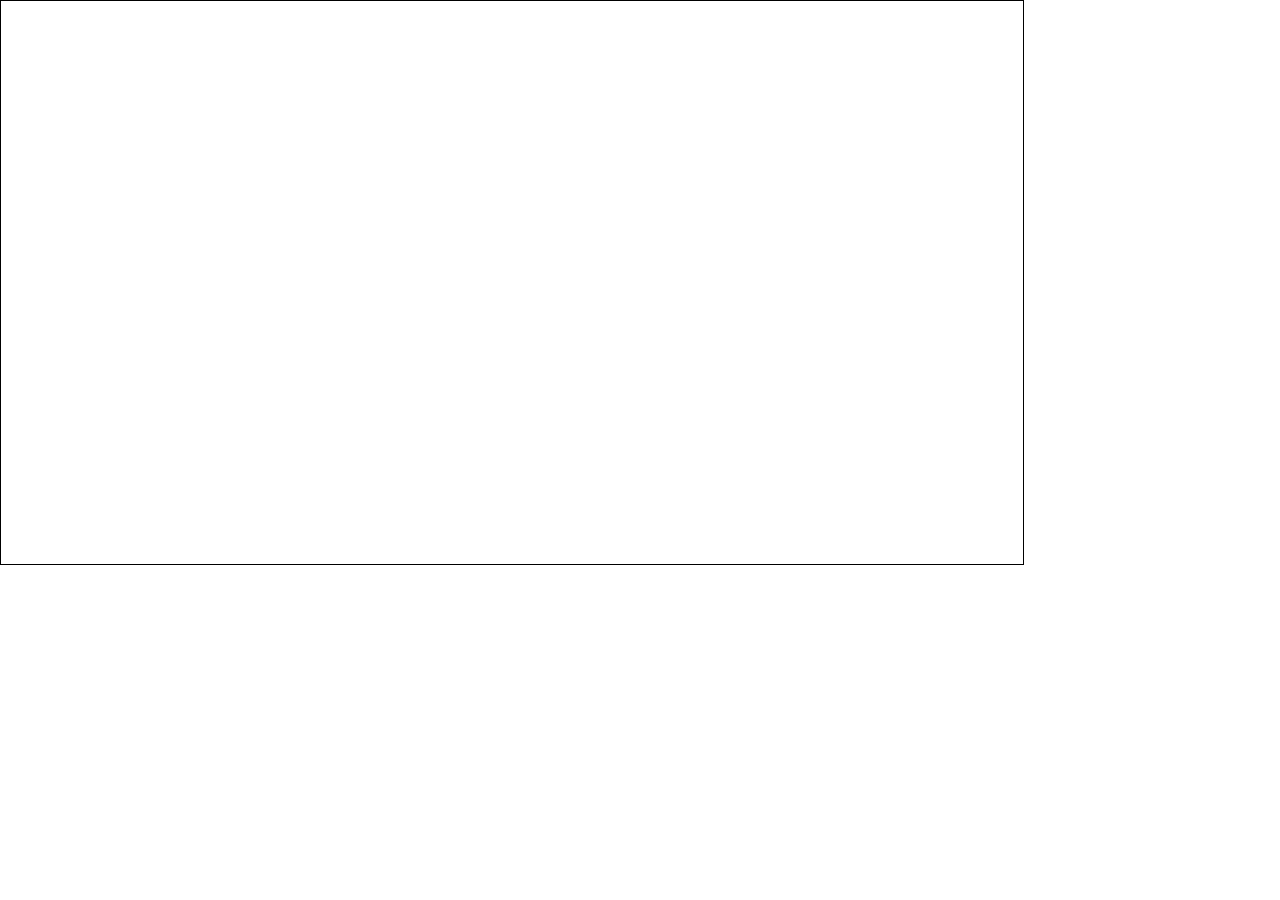
==== simulators/particles/index.html @ 7136f897 "Rename files" ====
<!DOCTYPE html>
<html lang="en">
<head>
  <meta charset="UTF-8">
  <meta name="viewport" content="width=device-width, initial-scale=1.0">
  <meta http-equiv="X-UA-Compatible" content="ie=edge">
  <link rel=stylesheet type="text/css" href="index.css">
  <script type ="text/javascript" src="jquery.js"></script>
  <script type ="text/javascript" src="jcanvas.min.js"></script>
  <script type ="text/javascript" src="point.js"></script>
  <script type ="text/javascript" src="particle.js"></script>
  <script type ="text/javascript" src="simulation.js"></script>
</head>
<body>
  <canvas class="canvas" id="canvas" width="1024" height="565" ></canvas>
  <script type ="text/javascript" src="index.js"></script>
</body>
</html>
---- simulators/particles/index.css ----
*{margin:auto; padding:0px;box-sizing: border-box;}
.canvas
{
  position: relative;
  border:1px solid black;
  width: 1024px;
  height: 565px;
}
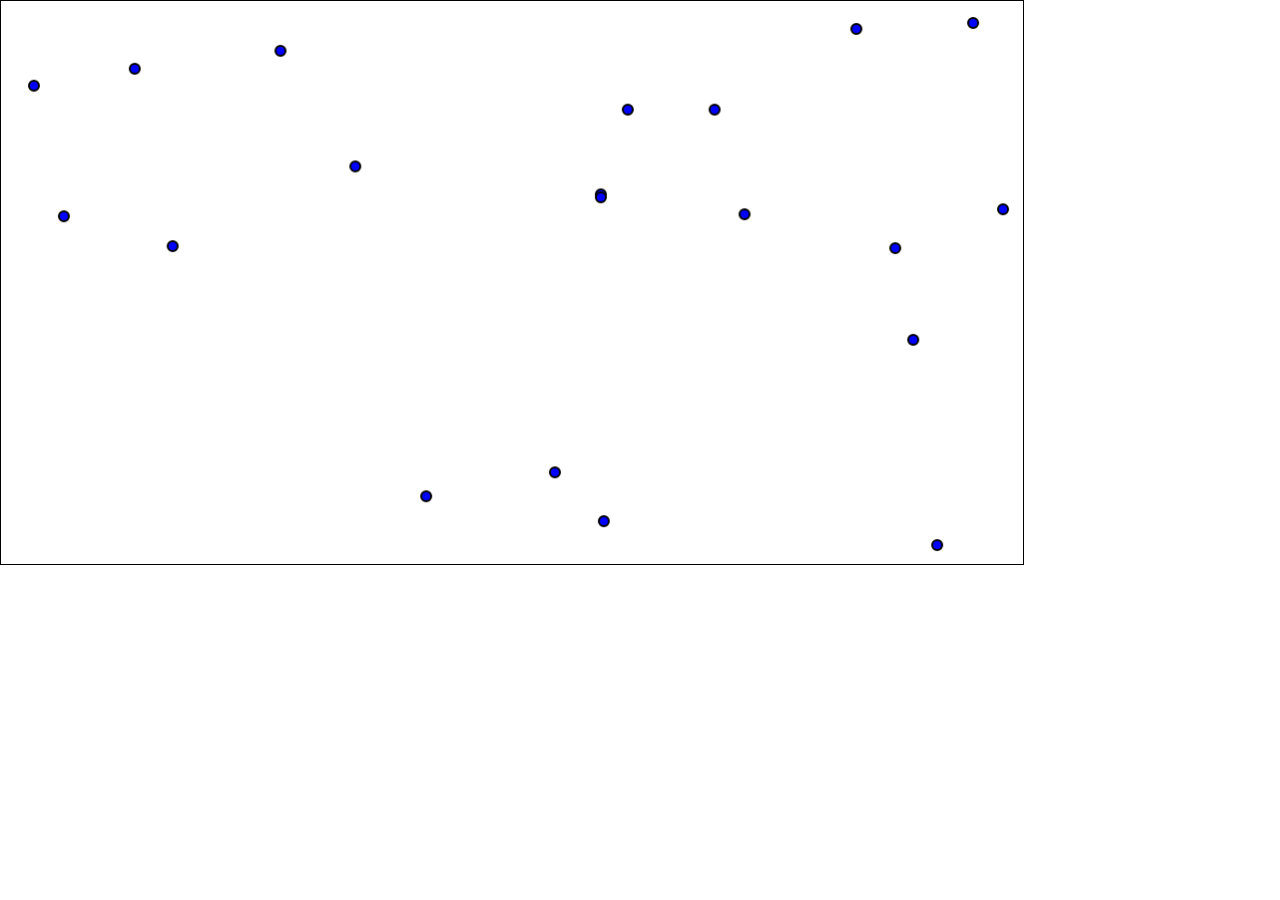
==== commit 0df0ffb0: "new simulator and drawing meter" ====
--- a/simulators/particles/index.html
+++ b/simulators/particles/index.html
@@ -7,12 +7,15 @@
   <link rel=stylesheet type="text/css" href="index.css">
   <script type ="text/javascript" src="jquery.js"></script>
   <script type ="text/javascript" src="jcanvas.min.js"></script>
+  <script type ="text/javascript" src="index.js"></script>
   <script type ="text/javascript" src="point.js"></script>
   <script type ="text/javascript" src="particle.js"></script>
-  <script type ="text/javascript" src="simulation.js"></script>
+  <script type ="text/javascript" src="simulator.js"></script>
+
 </head>
 <body>
   <canvas class="canvas" id="canvas" width="1024" height="565" ></canvas>
-  <script type ="text/javascript" src="index.js"></script>
+
+
 </body>
 </html>
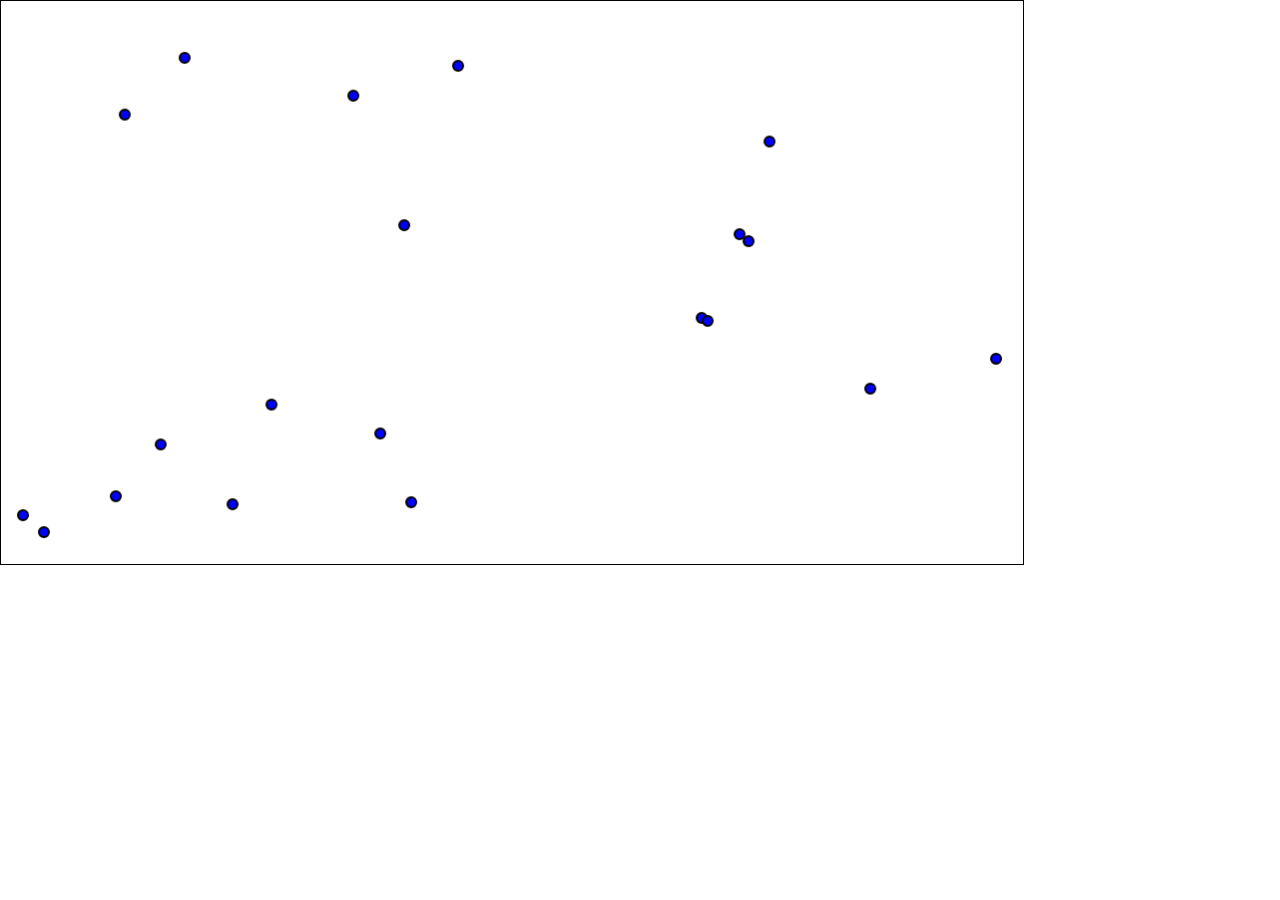
==== commit e6e2666b: "Graphs, jquerry instead of context, collision test" ====
--- a/simulators/particles/index.html
+++ b/simulators/particles/index.html
@@ -5,15 +5,13 @@
   <meta name="viewport" content="width=device-width, initial-scale=1.0">
   <meta http-equiv="X-UA-Compatible" content="ie=edge">
   <link rel=stylesheet type="text/css" href="index.css">
-  <script type ="text/javascript" src="jquery.js"></script>
-  <script type ="text/javascript" src="jcanvas.min.js"></script>
   <script type ="text/javascript" src="index.js"></script>
   <script type ="text/javascript" src="point.js"></script>
   <script type ="text/javascript" src="particle.js"></script>
   <script type ="text/javascript" src="simulator.js"></script>
 
 </head>
-<body>
+<body onload="initialize()">
   <canvas class="canvas" id="canvas" width="1024" height="565" ></canvas>
 
 
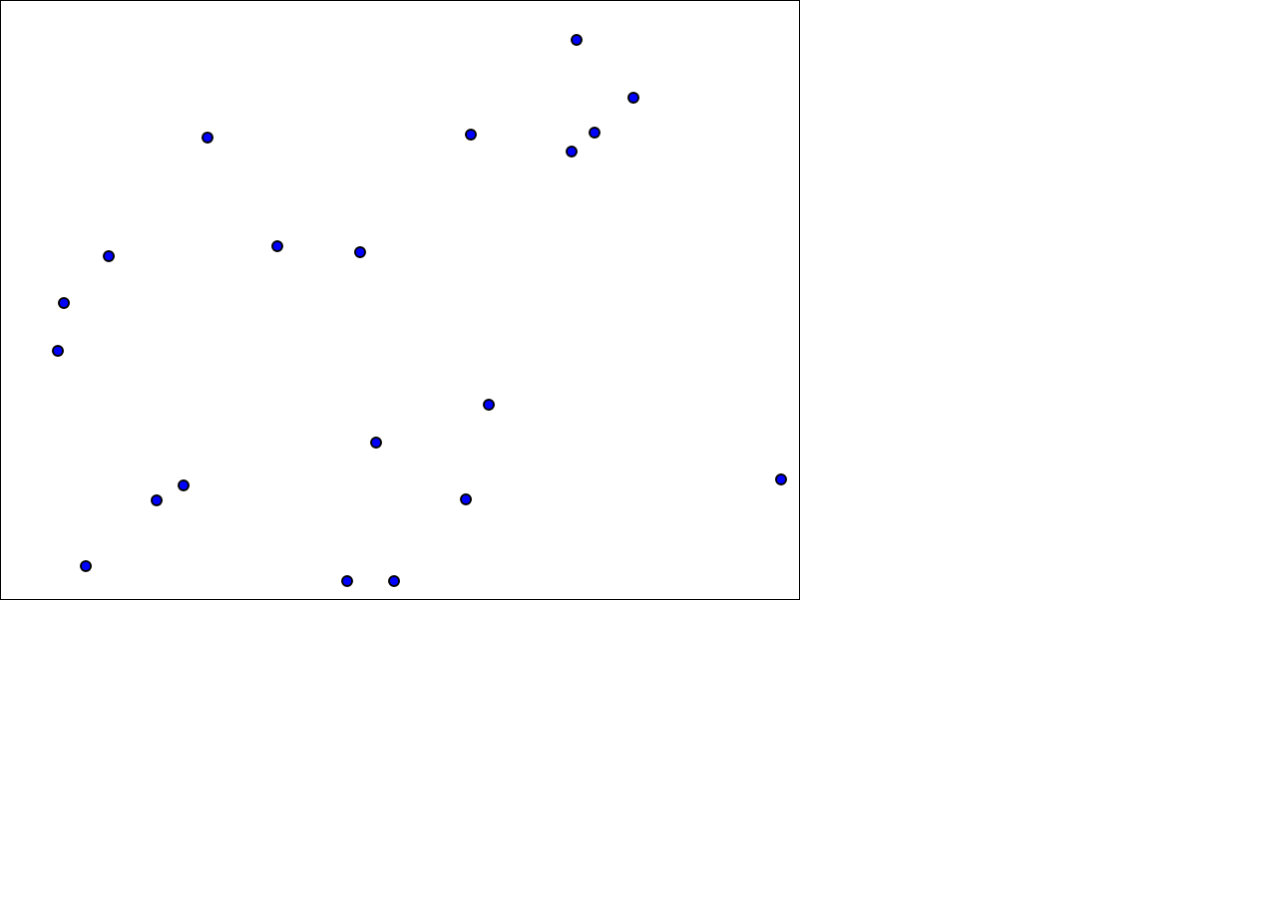
==== commit 2aeb9106: "update pixel" ====
--- a/simulators/particles/index.html
+++ b/simulators/particles/index.html
@@ -12,7 +12,7 @@
 
 </head>
 <body onload="initialize()">
-  <canvas class="canvas" id="canvas" width="1024" height="565" ></canvas>
+  <canvas class="canvas" id="canvas" width="800" height="600" ></canvas>
 
 
 </body>
--- a/simulators/particles/index.css
+++ b/simulators/particles/index.css
@@ -3,6 +3,6 @@
 {
   position: relative;
   border:1px solid black;
-  width: 1024px;
-  height: 565px;
+  width: 800px;
+  height: 600px;
 }
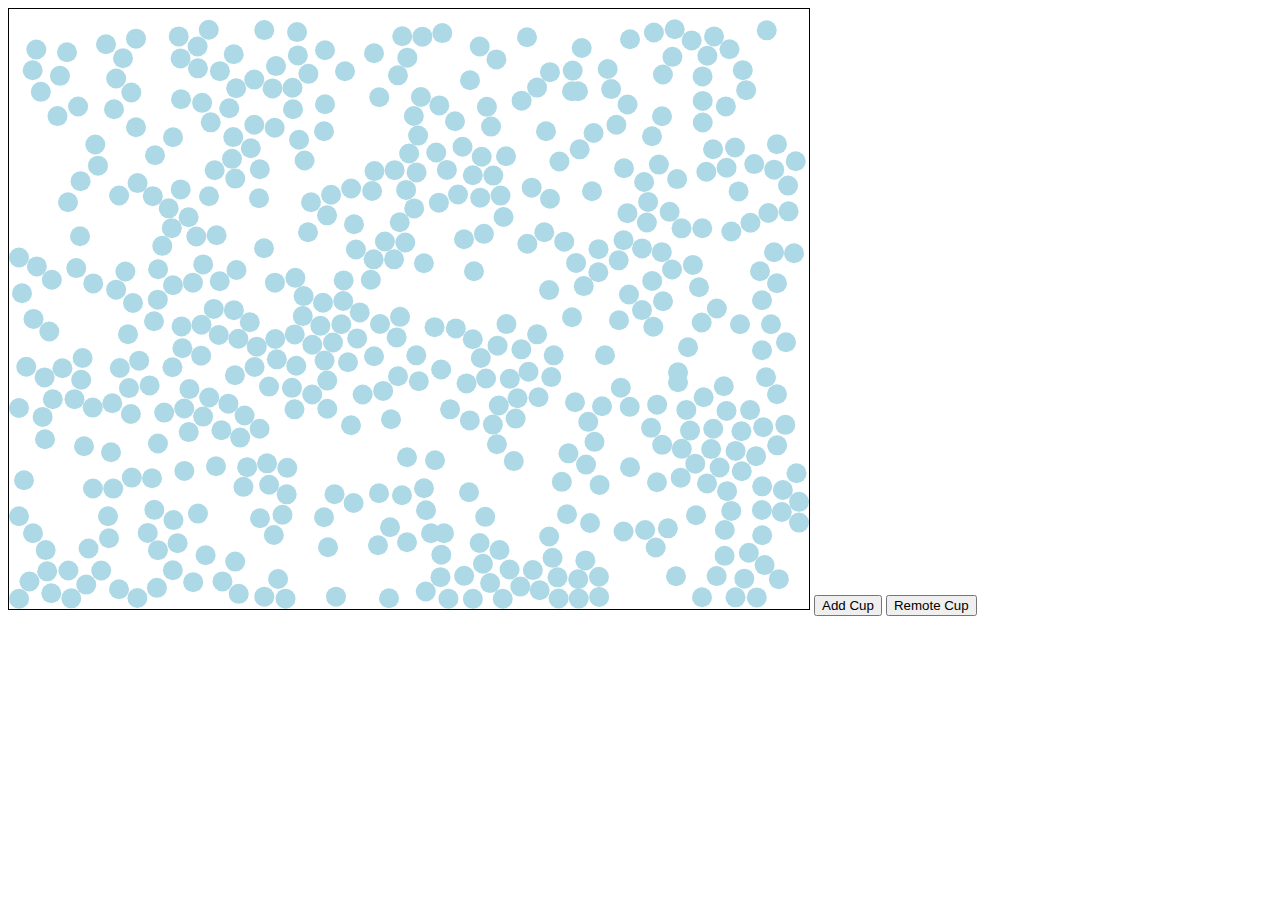
==== commit c9c82e23: "Add cup and remote cup button" ====
--- a/simulators/particles/index.html
+++ b/simulators/particles/index.html
@@ -13,6 +13,9 @@
 </head>
 <body onload="initialize()">
   <canvas class="canvas" id="canvas" width="800" height="600" ></canvas>
+  <button onclick="addCup()">Add Cup</button>
+  <button onclick="remoteCup()">Remote Cup</button>
+
 
 
 </body>
--- a/simulators/particles/index.css
+++ b/simulators/particles/index.css
@@ -1,8 +1,4 @@
-*{margin:auto; padding:0px;box-sizing: border-box;}
 .canvas
 {
-  position: relative;
   border:1px solid black;
-  width: 800px;
-  height: 600px;
 }
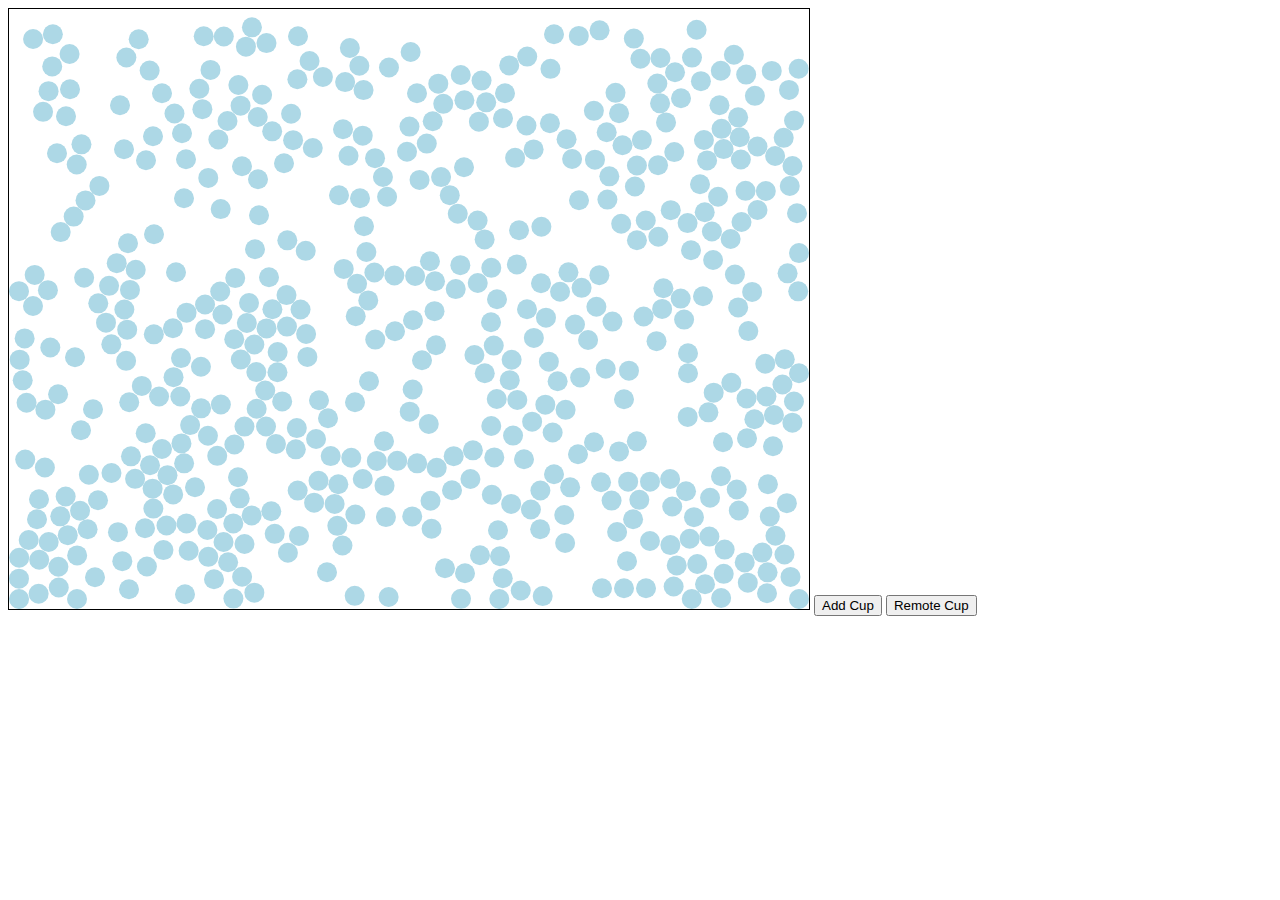
==== commit 9f53d94c: "complementing programs" ====
--- a/simulators/particles/index.html
+++ b/simulators/particles/index.html
@@ -15,6 +15,8 @@
   <canvas class="canvas" id="canvas" width="800" height="600" ></canvas>
   <button onclick="addCup()">Add Cup</button>
   <button onclick="remoteCup()">Remote Cup</button>
+  
+
 
 
 
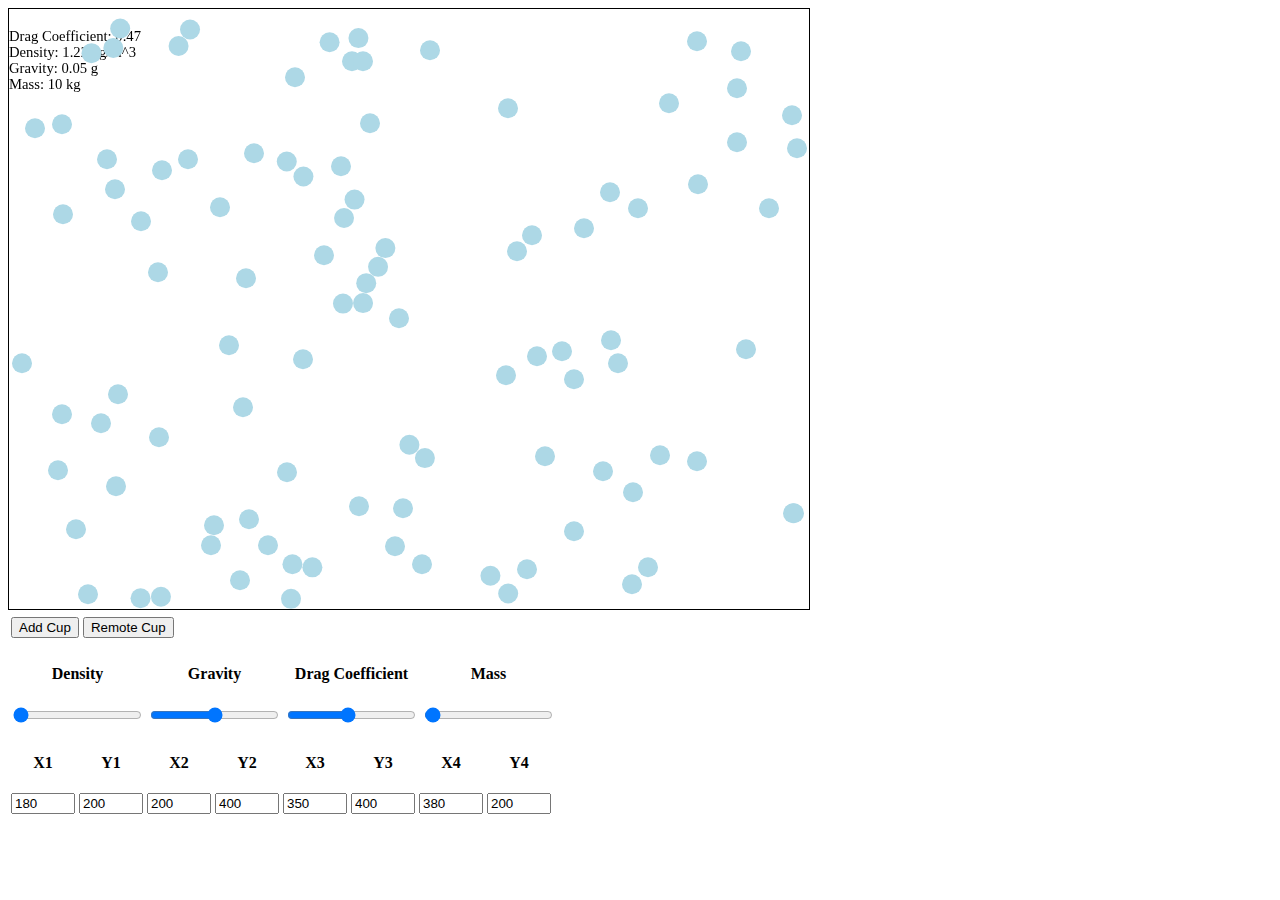
==== commit c5fe6a3b: "Complementing programs" ====
--- a/simulators/particles/index.html
+++ b/simulators/particles/index.html
@@ -13,9 +13,101 @@
 </head>
 <body onload="initialize()">
   <canvas class="canvas" id="canvas" width="800" height="600" ></canvas>
-  <button onclick="addCup()">Add Cup</button>
-  <button onclick="remoteCup()">Remote Cup</button>
-  
+  <table>
+    <tr>
+      <th>
+        <div>
+          <button onclick="addCup()">Add Cup</button>
+        </div>
+      </th>
+      <th>
+        <div>
+            <button onclick="remoteCup()">Remote Cup</button>
+        </div>
+      </th>
+    </tr>
+  </table>
+  <table>
+			<tr>
+				<th>
+					<div>
+						<h4>Density</h4>
+						<input type="range" id="density" min="0" step="0.01" max="1000" value="1.22"/>
+					</div>
+				</th>
+				<th>
+					<div>
+						<h4>Gravity</h4>
+						<input type="range" id="gravity" min="0" step="0.01" max="0.1" value="0.05"/>
+					</div>
+				</th>
+				<th>
+					<div>
+						<h4>Drag Coefficient</h4>
+						<input type="range" id="drag" min="0" step="0.01" max="1" value="0.47"/>
+					</div>
+				</th>
+        <th>
+					<div>
+						<h4>Mass</h4>
+						<input type="range" id="mass" min="1" step="9" max="1000" value="10"/>
+					</div>
+				</th>
+			</tr>
+		</table>
+
+    <table>
+      <tr>
+        <th>
+          <div>
+            <h4>X1</h4>
+            <input type="number" id="x1" min="0" max="790" value="180"/>
+          </div>
+        </th>
+        <th>
+          <div>
+            <h4>Y1</h4>
+            <input type="number" id="y1" min="0" max="590" value="200"/>
+          </div>
+        </th>
+        <th>
+          <div>
+            <h4>X2</h4>
+            <input type="number" id="x2" min="0" max="790" value="200"/>
+          </div>
+        </th>
+        <th>
+          <div>
+            <h4>Y2</h4>
+            <input type="number" id="y2" min="10" max="600" value="400"/>
+          </div>
+        </th>
+        <th>
+          <div>
+            <h4>X3</h4>
+            <input type="number" id="x3" min="10" max="800" value="350"/>
+          </div>
+        </th>
+        <th>
+          <div>
+            <h4>Y3</h4>
+            <input type="number" id="y3" min="10" max="600" value="400"/>
+          </div>
+        </th>
+        <th>
+          <div>
+            <h4>X4</h4>
+            <input type="number" id="x4" min="10" max="800" value="380"/>
+          </div>
+        </th>
+        <th>
+          <div>
+            <h4>Y4</h4>
+            <input type="number" id="y4" min="0" max="590" value="200"/>
+          </div>
+        </th>
+      </tr>
+    </table>
 
 
 
